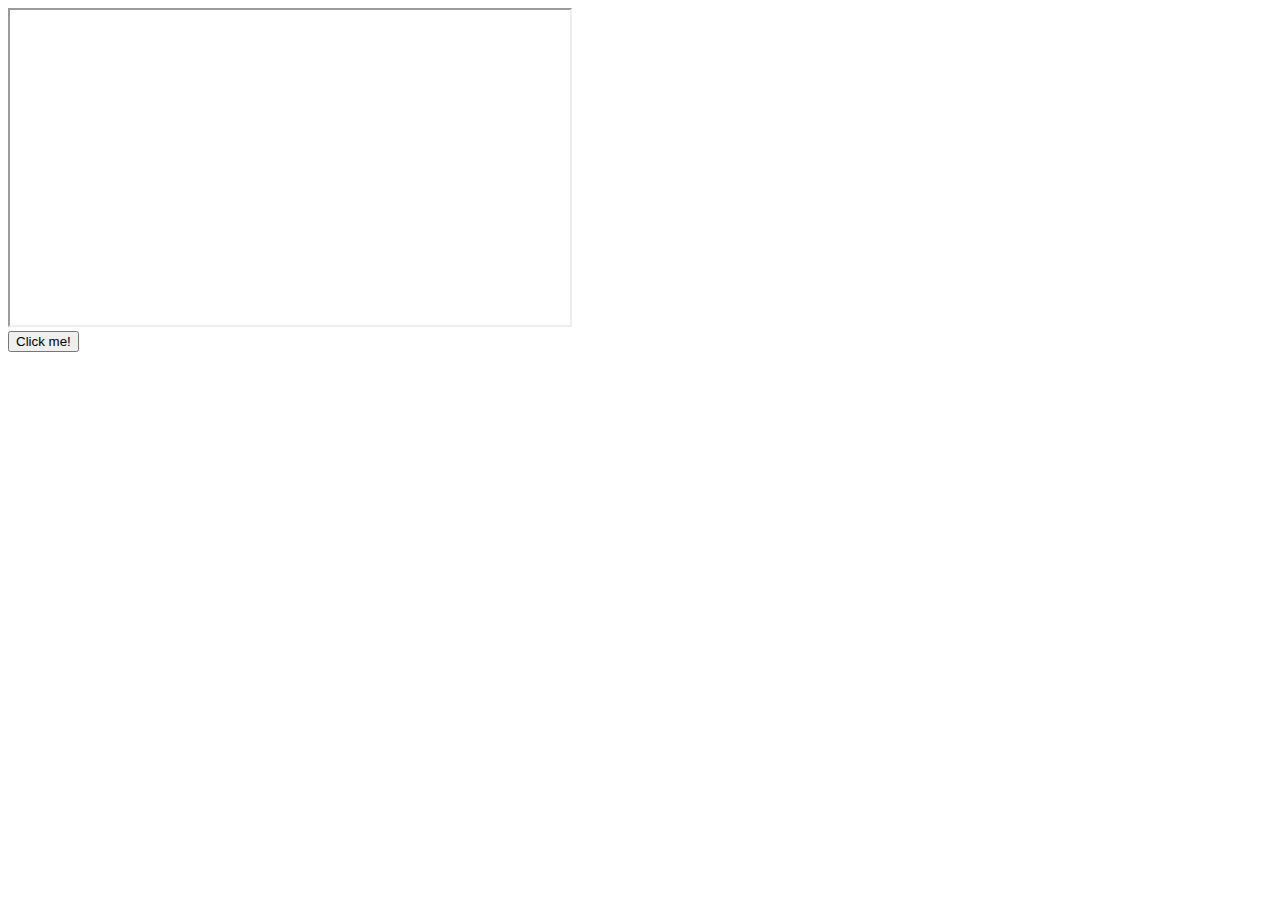
==== index.html @ 01037b8c "Extracts n saves the text with coordinates into json file" ====
<!DOCTYPE html>
<html lang="en">
<head>
  <meta charset="UTF-8">
  <title>Text from YouTube Frame</title>
  <link rel="stylesheet" href="style.css"> </head>
<body>
  <div id="youtube-container">
    <iframe width="560" height="315" src="https://www.youtube.com/embed/ZVKaWPW9oQY" title="YouTube video"></iframe>
  </div>
  <button id="trigger-overlay">Click me!</button>
  <div id="text-overlay">
    <span id="extracted-text"></span> <button id="copy-button">Copy</button>
  </div>
  <script src="script.js"></script> </body>
</html>
---- style.css ----
#text-overlay {
    position: absolute; /* Positioned absolutely relative to the viewport */
    top: 50%; /* Center vertically */
    left: 50%; /* Center horizontally */
    transform: translate(-50%, -50%); /* Adjust positioning as needed */
    background-color: rgba(0, 0, 0, 0.5); /* Semi-transparent background */
    padding: 10px;
    border-radius: 5px;
    display: none; /* Initially hidden */
  }
    
  #extracted-text {
    color: white; /* Text color for readability */
  }
  
  #copy-button {
    padding: 5px 10px;
    cursor: pointer;
  }
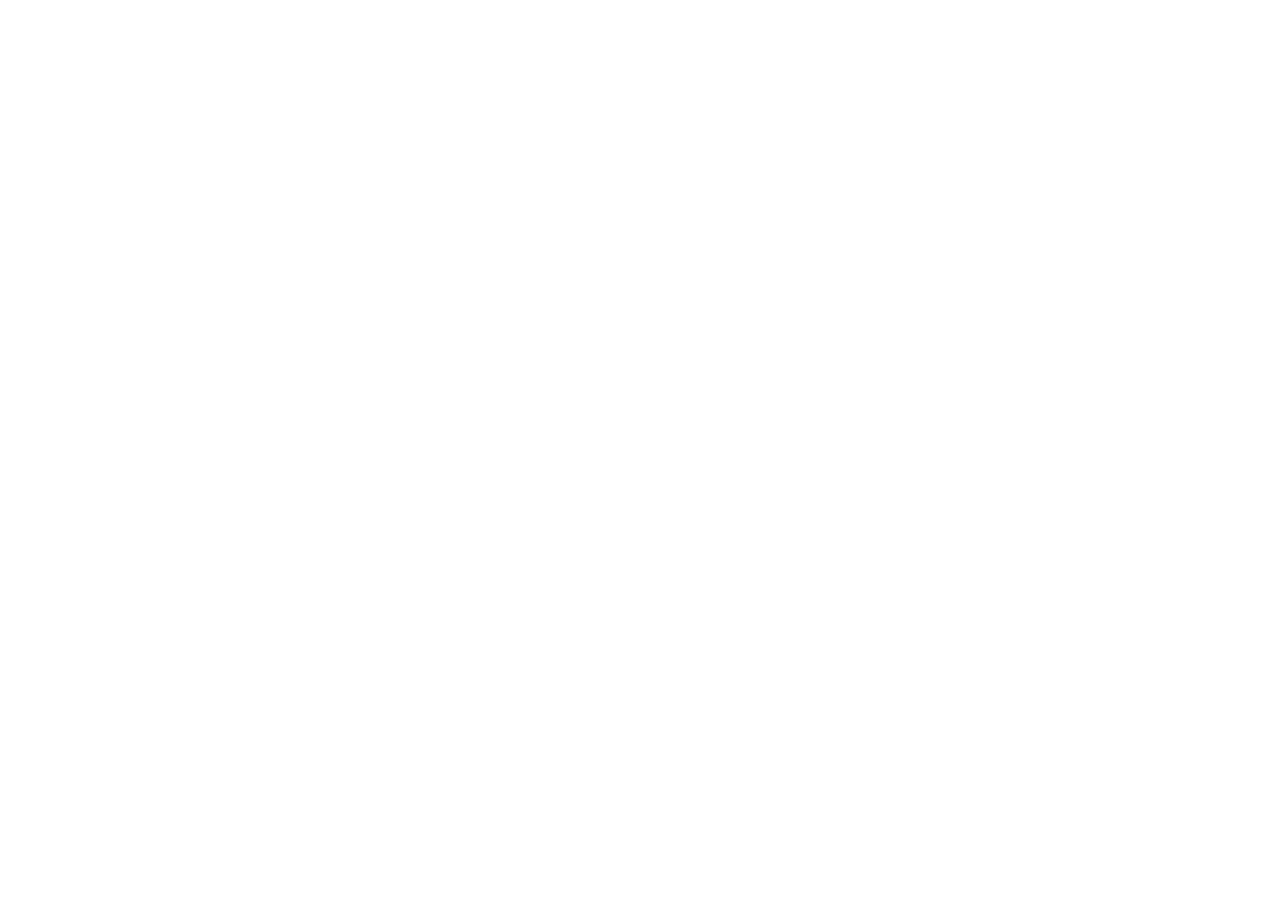
==== commit 42abce59: "added" ====
--- a/index.html
+++ b/index.html
@@ -1,16 +1,34 @@
-<!DOCTYPE html>
+<!-- <!DOCTYPE html>
 <html lang="en">
 <head>
   <meta charset="UTF-8">
   <title>Text from YouTube Frame</title>
   <link rel="stylesheet" href="style.css"> </head>
 <body>
-  <div id="youtube-container">
-    <iframe width="560" height="315" src="https://www.youtube.com/embed/ZVKaWPW9oQY" title="YouTube video"></iframe>
-  </div>
+  <div id="youtube-container"> -->
+    <!-- <iframe width="560" height="315" src="https://www.youtube.com/embed/ZVKaWPW9oQY" title="YouTube video"></iframe> -->
+  <!-- </div>
   <button id="trigger-overlay">Click me!</button>
   <div id="text-overlay">
     <span id="extracted-text"></span> <button id="copy-button">Copy</button>
   </div>
   <script src="script.js"></script> </body>
+</html> -->
+
+
+
+
+<!DOCTYPE html>
+<html lang="en">
+<head>
+  <meta charset="UTF-8">
+  <meta name="viewport" content="width=device-width, initial-scale=1.0">
+  <title>Text Overlay Extension</title>
+  <link rel="stylesheet" href="style.css">
+</head>
+<body>
+  <div id="youtube-container"></div>
+
+  <script src="script.js"></script>
+</body>
 </html>
--- a/style.css
+++ b/style.css
@@ -1,20 +1,37 @@
-#text-overlay {
-    position: absolute; /* Positioned absolutely relative to the viewport */
-    top: 50%; /* Center vertically */
-    left: 50%; /* Center horizontally */
-    transform: translate(-50%, -50%); /* Adjust positioning as needed */
-    background-color: rgba(0, 0, 0, 0.5); /* Semi-transparent background */
+/* #text-overlay { */
+    /* position: absolute; Positioned absolutely relative to the viewport */
+    /* top: 50%; Center vertically */
+    /* left: 50%; Center horizontally */
+    /* transform: translate(-50%, -50%); Adjust positioning as needed */
+    /* background-color: rgba(0, 0, 0, 0.5); Semi-transparent background */
+    /* padding: 10px; */
+    /* border-radius: 5px; */
+    /* display: none; Initially hidden */
+  /* } */
+    
+  /* #extracted-text { */
+    /* color: white; Text color for readability */
+  /* } */
+  
+  /* #copy-button { */
+    /* padding: 5px 10px; */
+    /* cursor: pointer; */
+  /* } */
+  
+  #text-overlay {
+    position: absolute;
+    top: 10px;
+    right: 10px; /* Adjust positioning as needed */
+    background-color: rgba(0, 0, 0, 0.5);
+    color: white;
     padding: 10px;
     border-radius: 5px;
     display: none; /* Initially hidden */
-  }
-    
-  #extracted-text {
-    color: white; /* Text color for readability */
+    z-index: 100; /* Ensure overlay is above other elements */
   }
   
-  #copy-button {
-    padding: 5px 10px;
+  #close-button {
+    float: right;
     cursor: pointer;
   }
   --- a/style.css
+++ b/style.css
@@ -1,20 +1,37 @@
-#text-overlay {
-    position: absolute; /* Positioned absolutely relative to the viewport */
-    top: 50%; /* Center vertically */
-    left: 50%; /* Center horizontally */
-    transform: translate(-50%, -50%); /* Adjust positioning as needed */
-    background-color: rgba(0, 0, 0, 0.5); /* Semi-transparent background */
+/* #text-overlay { */
+    /* position: absolute; Positioned absolutely relative to the viewport */
+    /* top: 50%; Center vertically */
+    /* left: 50%; Center horizontally */
+    /* transform: translate(-50%, -50%); Adjust positioning as needed */
+    /* background-color: rgba(0, 0, 0, 0.5); Semi-transparent background */
+    /* padding: 10px; */
+    /* border-radius: 5px; */
+    /* display: none; Initially hidden */
+  /* } */
+    
+  /* #extracted-text { */
+    /* color: white; Text color for readability */
+  /* } */
+  
+  /* #copy-button { */
+    /* padding: 5px 10px; */
+    /* cursor: pointer; */
+  /* } */
+  
+  #text-overlay {
+    position: absolute;
+    top: 10px;
+    right: 10px; /* Adjust positioning as needed */
+    background-color: rgba(0, 0, 0, 0.5);
+    color: white;
     padding: 10px;
     border-radius: 5px;
     display: none; /* Initially hidden */
-  }
-    
-  #extracted-text {
-    color: white; /* Text color for readability */
+    z-index: 100; /* Ensure overlay is above other elements */
   }
   
-  #copy-button {
-    padding: 5px 10px;
+  #close-button {
+    float: right;
     cursor: pointer;
   }
   